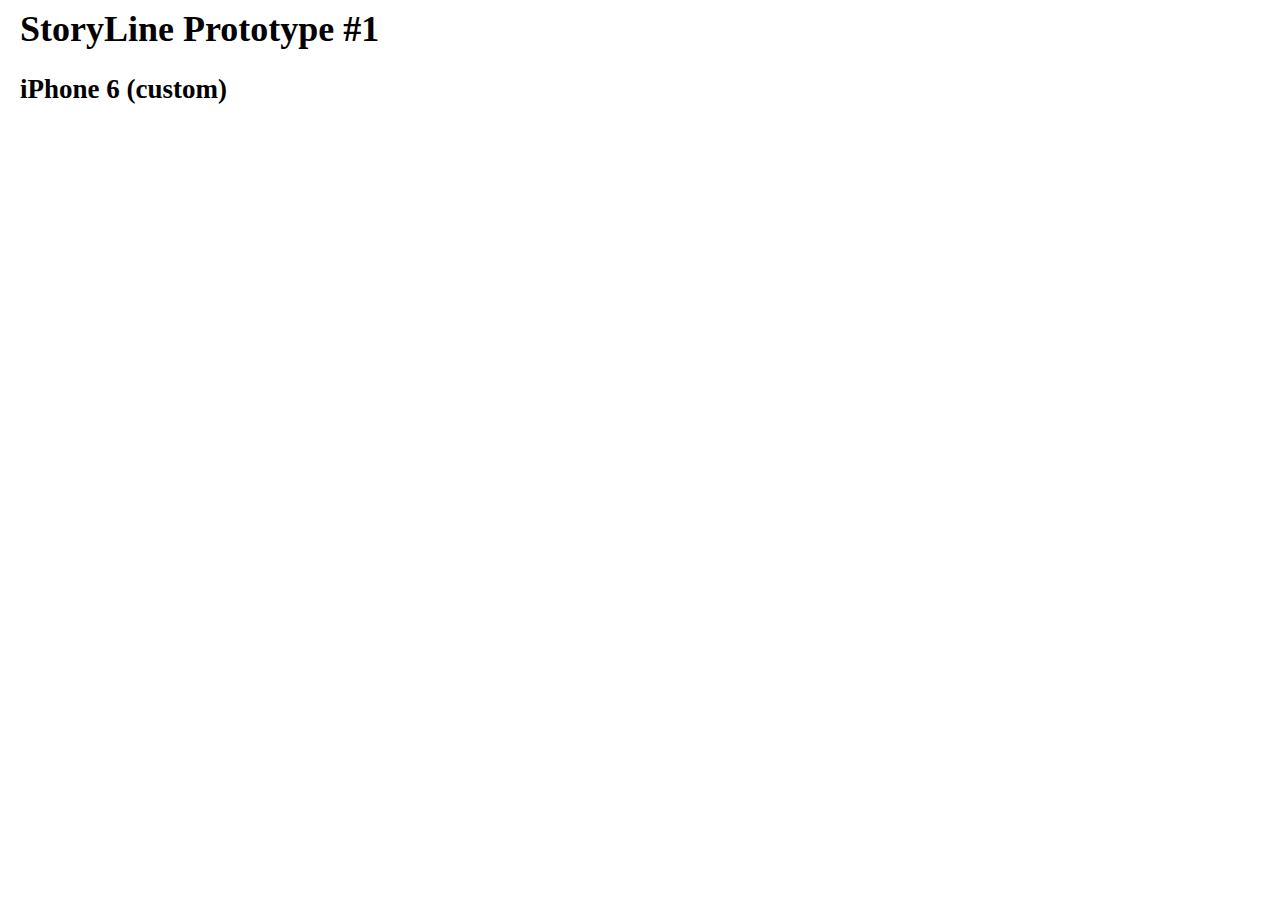
==== static/index.html @ 50ebd3fa "Get d3 example live" ====
<html>
<head>
<meta http-equiv="Content-Type" content="text/html; charset=UTF-8" /> 
<script src="static/d3.js" type="application/javascript"></script>
<link href="http://twitter.github.com/bootstrap/assets/css/bootstrap.css" rel="stylesheet">
<link href="http://twitter.github.com/bootstrap/assets/css/bootstrap-responsive.css" rel="stylesheet">
<style>
body {
  font: 18px "Helvetica Neue";
  font-weight:300;
  text-rendering: optimizeLegibility;
  margin-left: 20px;
}
</style>
</head>
<body>
<div class="fluid-row">
<div class="well span11 pagination-centered">
<h1>StoryLine Prototype #1</h1>
</div>
</div>
<div class="fluid-row">
<div class="span3">
  <h2>iPhone 6 (custom)</h2>
  <div id="timeline"></div>
</div>
</div>

<script type="text/javascript">

var stories = [
  {name:"The iPhone 6 Plus Gets Bent", date:	"2014-09-25T00:00:00"},
  {name:"Consumer Reports test results find iPhone 6 and 6 Plus not as bendy as believed", date: "2014-09-26T00:00:00"},
  {name:"The iPhone 6 Review", date:	"2014-09-30T00:00:00"}
];

var radius = 10, lineWidth = 4;
var margin = radius*1.5 + lineWidth;

var width = 200, height = 450;
var timestamps = stories.map(function (d) { return Date.parse(d.date); });

var max = d3.max(timestamps);
var min = d3.min(timestamps);

var step = (height - 2*margin) / (max - min);

var timeline = d3.select('#timeline')
  .append('svg').attr('width', width).attr('height', height);

timeline.append('line')
  .attr('x1', Math.floor(width/2))
  .attr('x2', Math.floor(width/2))
  .attr('y1', margin)
  .attr('y2', height - margin)
  .style('stroke', '#999')
  .style('stroke-width', lineWidth);

var circles = timeline.selectAll('circle')
  .data(stories).enter()
  .append('circle')
  .attr('class', 'timeline-event')
  .attr('r', radius)
  .style('stroke', '#999')
  .style('stroke-width', lineWidth)
  .style('fill', '#fff')
  .attr('cy', function (d) { return step * (new Date(d.date).getTime() - min) + margin; })
  .attr('cx', Math.floor(width/2));

circles.attr('title', function (d) { return d.name + ' - ' + new Date(d.date); }); 
</script>

</body>
</html>
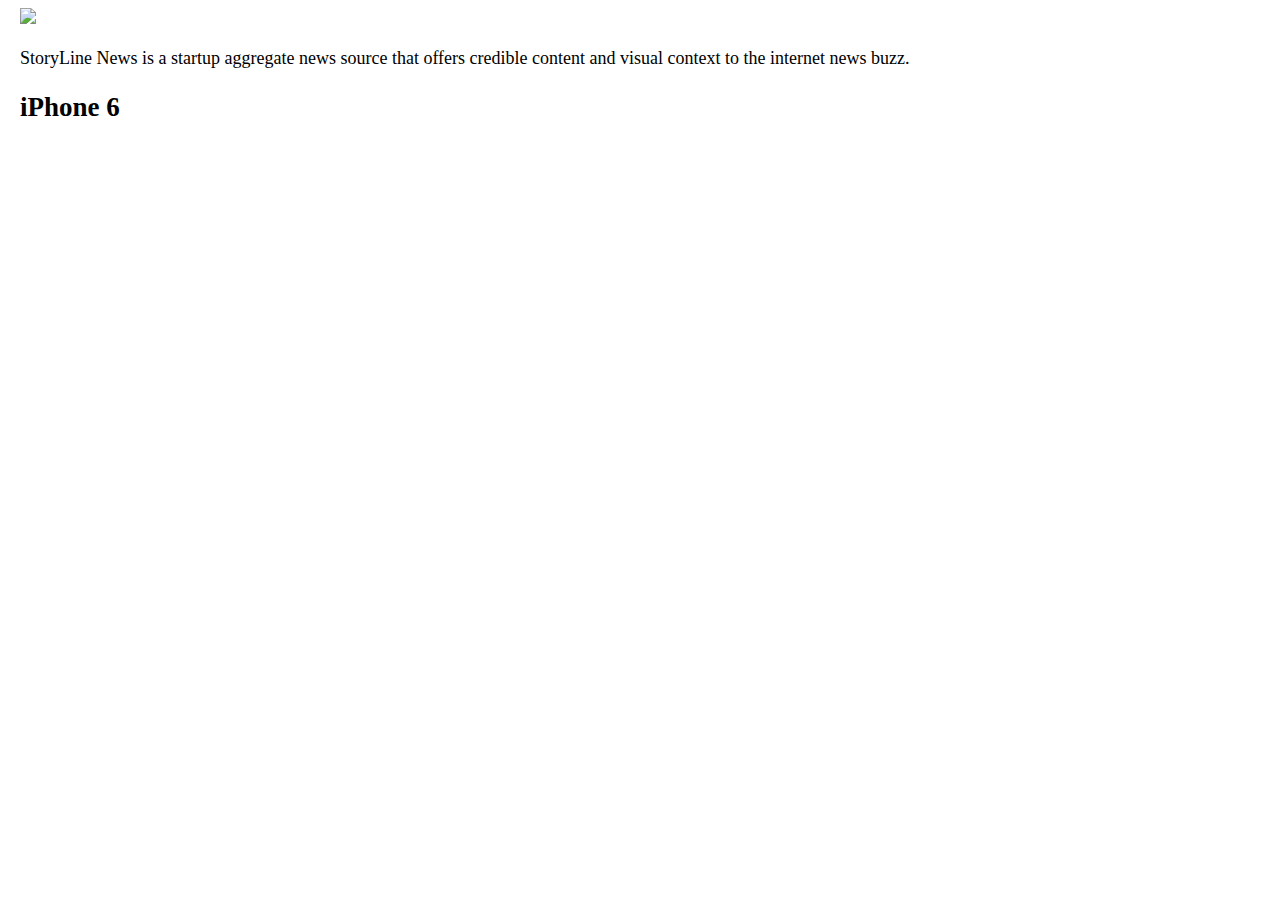
==== commit b0a12852: "Add logo" ====
--- a/static/index.html
+++ b/static/index.html
@@ -1,6 +1,7 @@
 <html>
 <head>
 <meta http-equiv="Content-Type" content="text/html; charset=UTF-8" /> 
+<title>StoryLine</title>
 <script src="static/d3.js" type="application/javascript"></script>
 <link href="http://twitter.github.com/bootstrap/assets/css/bootstrap.css" rel="stylesheet">
 <link href="http://twitter.github.com/bootstrap/assets/css/bootstrap-responsive.css" rel="stylesheet">
@@ -16,12 +17,14 @@
 <body>
 <div class="fluid-row">
 <div class="well span11 pagination-centered">
-<h1>StoryLine Prototype #1</h1>
+
+<h1><img src="static/storyline-logo.jpg" /></h1>
+<p>StoryLine News is a startup aggregate news source that offers credible content and visual context to the internet news buzz.</p>
 </div>
 </div>
 <div class="fluid-row">
 <div class="span3">
-  <h2>iPhone 6 (custom)</h2>
+  <h2>iPhone 6</h2>
   <div id="timeline"></div>
 </div>
 </div>
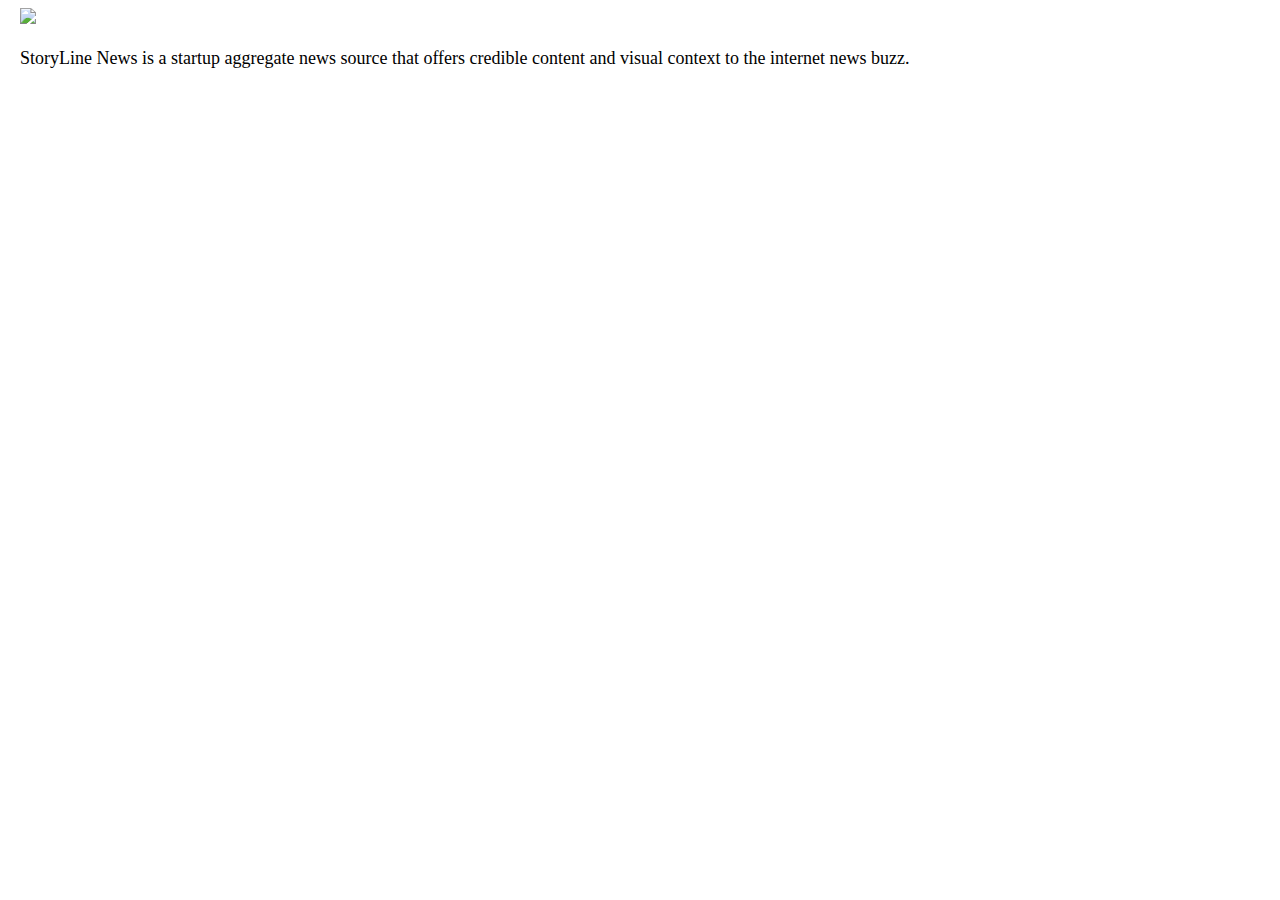
==== commit 42ec2588: "Split pages apart" ====
--- a/static/index.html
+++ b/static/index.html
@@ -1,8 +1,7 @@
 <html>
 <head>
-<meta http-equiv="Content-Type" content="text/html; charset=UTF-8" /> 
+<meta http-equiv="Content-Type" content="text/html; charset=UTF-8" />
 <title>StoryLine</title>
-<script src="static/d3.js" type="application/javascript"></script>
 <link href="http://twitter.github.com/bootstrap/assets/css/bootstrap.css" rel="stylesheet">
 <link href="http://twitter.github.com/bootstrap/assets/css/bootstrap-responsive.css" rel="stylesheet">
 <style>
@@ -15,63 +14,13 @@
 </style>
 </head>
 <body>
+
 <div class="fluid-row">
 <div class="well span11 pagination-centered">
-
 <h1><img src="static/storyline-logo.jpg" /></h1>
 <p>StoryLine News is a startup aggregate news source that offers credible content and visual context to the internet news buzz.</p>
 </div>
 </div>
-<div class="fluid-row">
-<div class="span3">
-  <h2>iPhone 6</h2>
-  <div id="timeline"></div>
-</div>
-</div>
-
-<script type="text/javascript">
-
-var stories = [
-  {name:"The iPhone 6 Plus Gets Bent", date:	"2014-09-25T00:00:00"},
-  {name:"Consumer Reports test results find iPhone 6 and 6 Plus not as bendy as believed", date: "2014-09-26T00:00:00"},
-  {name:"The iPhone 6 Review", date:	"2014-09-30T00:00:00"}
-];
-
-var radius = 10, lineWidth = 4;
-var margin = radius*1.5 + lineWidth;
-
-var width = 200, height = 450;
-var timestamps = stories.map(function (d) { return Date.parse(d.date); });
-
-var max = d3.max(timestamps);
-var min = d3.min(timestamps);
-
-var step = (height - 2*margin) / (max - min);
-
-var timeline = d3.select('#timeline')
-  .append('svg').attr('width', width).attr('height', height);
-
-timeline.append('line')
-  .attr('x1', Math.floor(width/2))
-  .attr('x2', Math.floor(width/2))
-  .attr('y1', margin)
-  .attr('y2', height - margin)
-  .style('stroke', '#999')
-  .style('stroke-width', lineWidth);
-
-var circles = timeline.selectAll('circle')
-  .data(stories).enter()
-  .append('circle')
-  .attr('class', 'timeline-event')
-  .attr('r', radius)
-  .style('stroke', '#999')
-  .style('stroke-width', lineWidth)
-  .style('fill', '#fff')
-  .attr('cy', function (d) { return step * (new Date(d.date).getTime() - min) + margin; })
-  .attr('cx', Math.floor(width/2));
-
-circles.attr('title', function (d) { return d.name + ' - ' + new Date(d.date); }); 
-</script>
 
 </body>
 </html>
